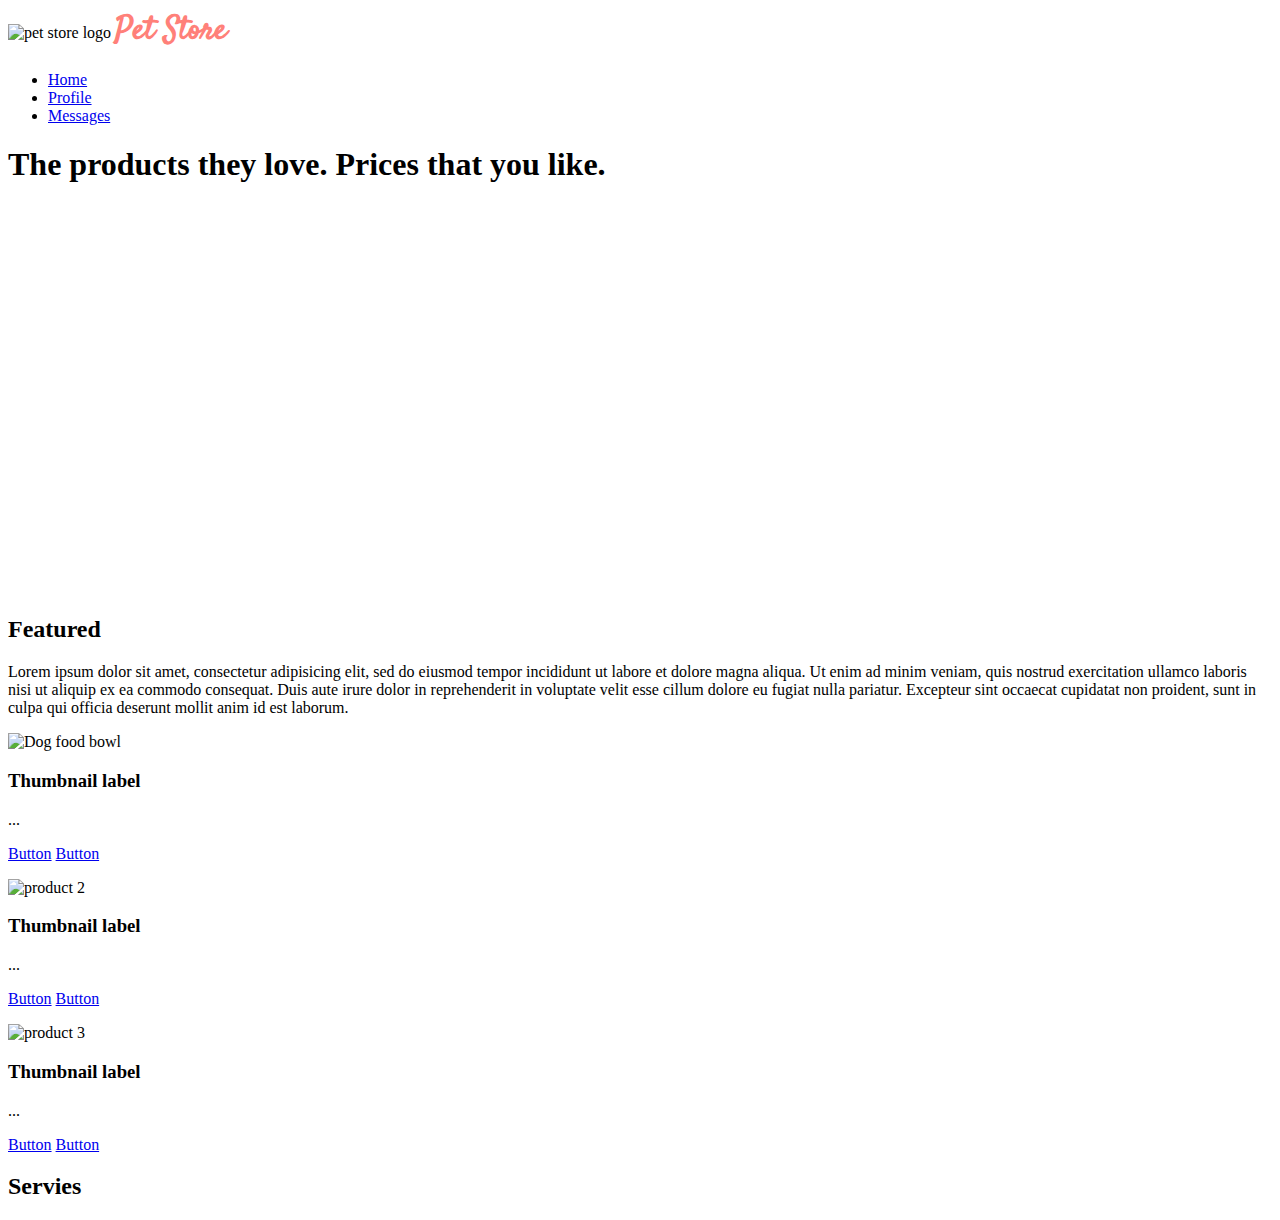
==== index.html @ 907e1ae9 "contact-page" ====
<!DOCTYPE html>
<html lang="en">
<head>
    <meta charset="UTF-8">
    <meta name="viewport" content="width=device-width, initial-scale=1.0">
    <title>Pet Store</title>
    <link rel="stylesheet" href="css/bootstrap.min.css">
    <link rel="stylesheet" href="css/font-awesome.min.css">
    <link rel="stylesheet" href="css/styles.css">

    <!-- Google Fonts -->

        <link href='https://fonts.googleapis.com/css?family=Satisfy' rel='stylesheet' type='text/css'>

</head>
<body>
    <div class="container-fluid">
        <div class="container header">

            <img class="logo" src="img/petstore_logo.png" alt="pet store logo">

                <h1>Pet Store</h1>

            <ul class="nav nav-pills navbar-right"/>
            <li role="presentation" class="active"> <a href="#">Home</a> </li>
            <li role="presentation"> <a href="#">Profile</a> </li>
            <li role="presentation"> <a href="#">Messages</a> </li>
        </ul> <!--End of Nav -->

        </div>
    </div>

    <div class="jumbotron">
        <div class="container">
            <h1>The products they love. Prices that you like.</h1>

        </div>
    </div><!--End of Jumbo -->

    <div class="container">
        <div class="row">
        <div class="col-sm-8">
            <h2>Featured</h2>
                <p>
                    Lorem ipsum dolor sit amet, consectetur adipisicing elit, sed do eiusmod tempor incididunt ut labore et dolore magna aliqua. Ut enim ad minim veniam, quis nostrud exercitation ullamco laboris nisi ut aliquip ex ea commodo consequat. Duis aute irure dolor in reprehenderit in voluptate velit esse cillum dolore eu fugiat nulla pariatur. Excepteur sint occaecat cupidatat non proident, sunt in culpa qui officia deserunt mollit anim id est laborum.
                </p>
                <div class="row">
                <div class="col-sm-4">

                <div class="thumbnail">
                    <img src="img/product1.jpg" alt="Dog food bowl">
                    <div class="caption">
                        <h3>Thumbnail label</h3>
                        <p>
                            ...
                        </p>
                        <p><a href="#" class="btn btn-prim role="button">Button</a>   <a href="#" class= btn-default" role="button">Button</a></p>
                    </div>
                </div>

                </div>

                <div class="col-sm-4">
                <div class="thumbnail">
                    <img src="img/product2.jpg" alt="product 2">
                    <div class="caption">
                        <h3>Thumbnail label</h3>
                        <p>
                            ...
                        </p>
                        <p><a href="#" class="btn btn-prim role="button">Button</a>   <a href="#" class= btn-default" role="button">Button</a></p>
                    </div>
                </div>

                </div>

                <div class="col-sm-4">
                <div class="thumbnail">
                    <img src="img/product3.jpg" alt="product 3">
                    <div class="caption">
                        <h3>Thumbnail label</h3>
                        <p>
                            ...
                        </p>
                        <p><a href="#" class="btn btn-prim role="button">Button</a>   <a href="#" class= btn-default" role="button">Button</a></p>
                    </div>
                </div>

                </div>
                </div>


        </div> <!-- End of Featured-->

        <div class="col-sm-offset-1 col-sm-3">

            <h2>Servies</h2>
        </div>
    </div>
</div>
<!-- Scripts -->

 <script src="https://ajax.googleapis.com/ajax/libs/jquery/1.11.3/jquery.min.js"></script>
    <script src="js/bootstrap.min.js"></script>
</body>
</html>
---- css/styles.css ----
CSS///////

[6:14]
.container .fluid {
 padding: 0px;
}

.header .logo {
 max-height: 90px;
}

.header h1{
 font-family: 'satisfy', cursive;
 color:#FF8079 ;
 display: inline;
}

.jumbotron {
 border-radius: 0px!important;
 background-image: url('../img/hero.jpg');
 background-size: cover;
 background-position: center;
 height: 450px;
}

.jumbotron .slogan {
 color: #fff;
 font-size: 36px;
 font-family: 'Open Sans'
}

.featured .thumbnail {
 background-color: #EDF1F4 ;
}

/*contact page*/

footer{
  background-color: #231f20;
}

footer .logo{
  max-height: 90px;
}

footer p{
  text-align: center;
  color: #fff;
}
.logo2{
  max-height: 90px;
}
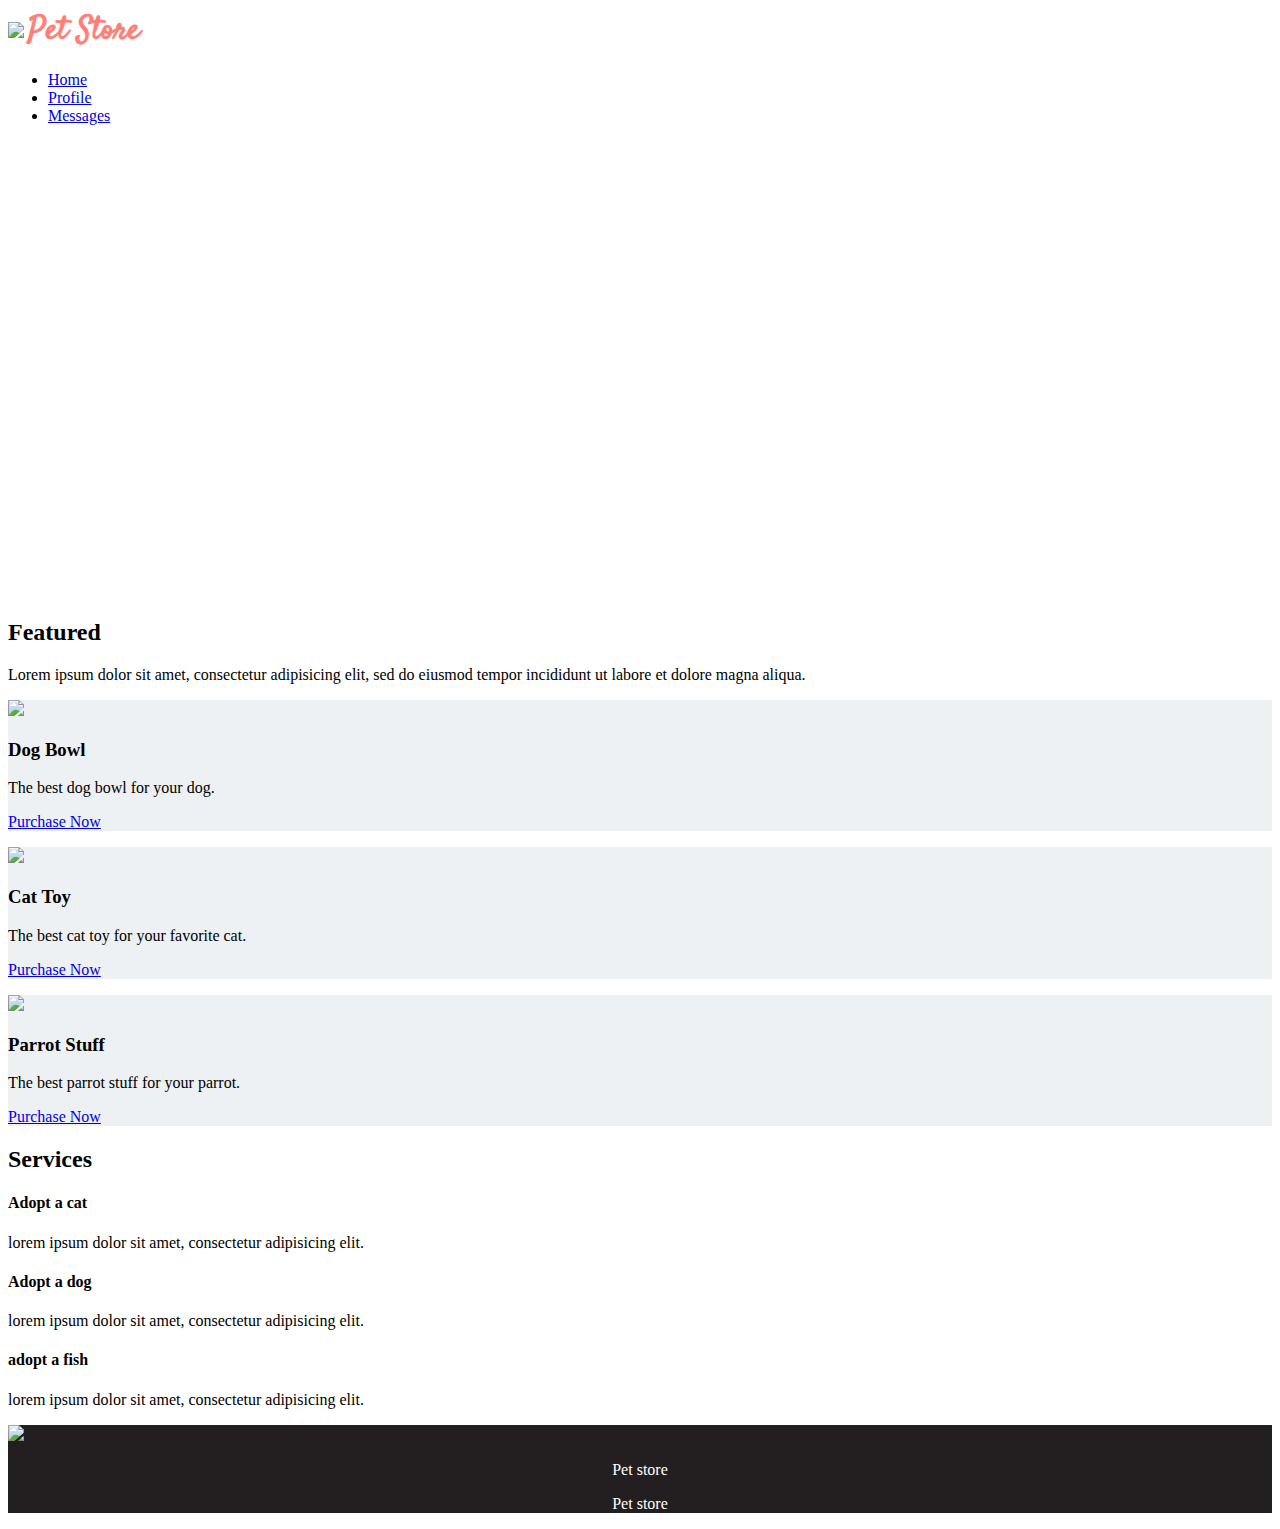
==== commit 55694f5b: "done" ====
--- a/index.html
+++ b/index.html
@@ -7,100 +7,98 @@
     <link rel="stylesheet" href="css/bootstrap.min.css">
     <link rel="stylesheet" href="css/font-awesome.min.css">
     <link rel="stylesheet" href="css/styles.css">
-
-    <!-- Google Fonts -->
-
-        <link href='https://fonts.googleapis.com/css?family=Satisfy' rel='stylesheet' type='text/css'>
-
 </head>
+<!-- google fonts -->
+<link href='https://fonts.googleapis.com/css?family=Satisfy' rel='stylesheet' type='text/css'>
 <body>
-    <div class="container-fluid">
-        <div class="container header">
-
-            <img class="logo" src="img/petstore_logo.png" alt="pet store logo">
-
-                <h1>Pet Store</h1>
-
-            <ul class="nav nav-pills navbar-right"/>
-            <li role="presentation" class="active"> <a href="#">Home</a> </li>
-            <li role="presentation"> <a href="#">Profile</a> </li>
-            <li role="presentation"> <a href="#">Messages</a> </li>
-        </ul> <!--End of Nav -->
-
+<div class="container-fluid">
+    <div class="container header">
+        <img class="logo" src="img/petstore_logo.png">
+<h1>Pet Store</h1>
+            <ul class="nav nav-pills navbar-right">
+          <li role="presentation"><a href="#">Home</a></li>
+          <li role="presentation"><a href="#">Profile</a></li>
+          <li role="presentation"><a href="#">Messages</a></li>
+        </ul>
+<!-- end nav -->
+    </div>
+    <!-- end header -->
+    <div class="jumbotron">
+    <div class="container">
+    <h1 class="slogan">THE PRODUCTS THEY LOVE. THE PRICES YOU LIKE.</h1>
+  </div> <!-- end of jumbotron -->
+    </div>
+<div class="container">
+    <div class="row">
+        <div class="col-sm-8">
+            <h2>Featured</h2>
+            <p>Lorem ipsum dolor sit amet, consectetur adipisicing elit, sed do eiusmod tempor incididunt ut labore et dolore magna aliqua.</p>
+    <div class="row featured">
+                <div class="col-sm-4">
+        <div class="thumbnail">
+      <img src="img/product1.jpg">
+      <div class="caption">
+        <h3>Dog Bowl</h3>
+        <p class="itemcontent">The best dog bowl for your dog.</p>
+        <p><a href="#" class="btn btn-primary" role="button">Purchase Now</a></p>
+      </div>
         </div>
     </div>
-
-    <div class="jumbotron">
-        <div class="container">
-            <h1>The products they love. Prices that you like.</h1>
-
+    <div class="col-sm-4">
+            <div class="thumbnail">
+          <img src="img/product2.jpg">
+          <div class="caption">
+            <h3>Cat Toy</h3>
+            <p class="itemcontent">The best cat toy for your favorite cat.</p>
+            <p><a href="#" class="btn btn-primary" role="button">Purchase Now</a></p>
+          </div>
         </div>
-    </div><!--End of Jumbo -->
-
+    </div>
+    <div class="col-sm-4">
+            <div class="thumbnail">
+          <img src="img/product3.jpg">
+          <div class="caption">
+            <h3>Parrot Stuff</h3>
+            <p class="itemcontent">The best parrot stuff for your parrot.</p>
+            <p><a href="#" class="btn btn-primary" role="button">Purchase Now</a></p>
+                </div>
+            </div>
+    </div>
+</div> <!-- end featured -->
+    </div>
+    <div class="col-sm-offset-1 col-sm-3 services">
+        <h2>Services</h2>
+            <h4>Adopt a cat</h3>
+            <p>lorem ipsum dolor sit amet, consectetur adipisicing elit.</p>
+            <h4>Adopt a dog</h3>
+            <p>lorem ipsum dolor sit amet, consectetur adipisicing elit.</p>
+            <h4>adopt a fish</h3>
+            <p>lorem ipsum dolor sit amet, consectetur adipisicing elit.</p>
+    </div>
+ </div>
+</div>
+<footer class="myfooter">
     <div class="container">
         <div class="row">
-        <div class="col-sm-8">
-            <h2>Featured</h2>
-                <p>
-                    Lorem ipsum dolor sit amet, consectetur adipisicing elit, sed do eiusmod tempor incididunt ut labore et dolore magna aliqua. Ut enim ad minim veniam, quis nostrud exercitation ullamco laboris nisi ut aliquip ex ea commodo consequat. Duis aute irure dolor in reprehenderit in voluptate velit esse cillum dolore eu fugiat nulla pariatur. Excepteur sint occaecat cupidatat non proident, sunt in culpa qui officia deserunt mollit anim id est laborum.
-                </p>
-                <div class="row">
-                <div class="col-sm-4">
-
-                <div class="thumbnail">
-                    <img src="img/product1.jpg" alt="Dog food bowl">
-                    <div class="caption">
-                        <h3>Thumbnail label</h3>
-                        <p>
-                            ...
-                        </p>
-                        <p><a href="#" class="btn btn-prim role="button">Button</a>   <a href="#" class= btn-default" role="button">Button</a></p>
-                    </div>
-                </div>
-
-                </div>
-
-                <div class="col-sm-4">
-                <div class="thumbnail">
-                    <img src="img/product2.jpg" alt="product 2">
-                    <div class="caption">
-                        <h3>Thumbnail label</h3>
-                        <p>
-                            ...
-                        </p>
-                        <p><a href="#" class="btn btn-prim role="button">Button</a>   <a href="#" class= btn-default" role="button">Button</a></p>
-                    </div>
-                </div>
-
-                </div>
-
-                <div class="col-sm-4">
-                <div class="thumbnail">
-                    <img src="img/product3.jpg" alt="product 3">
-                    <div class="caption">
-                        <h3>Thumbnail label</h3>
-                        <p>
-                            ...
-                        </p>
-                        <p><a href="#" class="btn btn-prim role="button">Button</a>   <a href="#" class= btn-default" role="button">Button</a></p>
-                    </div>
-                </div>
-
-                </div>
-                </div>
-
-
-        </div> <!-- End of Featured-->
-
-        <div class="col-sm-offset-1 col-sm-3">
-
-            <h2>Servies</h2>
+            <div class="col-sm-3">
+            <img class="logo2" src="img/petstore_logo.png">
+            </div>
+            <div class="col-sm-3">
+            <p>Pet store</p>
+            <p></p>
+            <p></p>
+            </div>
+            <div class="col-sm-3">
+            <p>Pet store</p>
+            <p></p>
+            <p></p>
+            </div>
         </div>
     </div>
-</div>
-<!-- Scripts -->
-
- <script src="https://ajax.googleapis.com/ajax/libs/jquery/1.11.3/jquery.min.js"></script>
+</footer>
+</div>  <!--end container-fluid-->
+    <!-- scripts -->
+  <script src="https://ajax.googleapis.com/ajax/libs/jquery/1.11.3/jquery.min.js"></script>
     <script src="js/bootstrap.min.js"></script>
 </body>
 </html>
